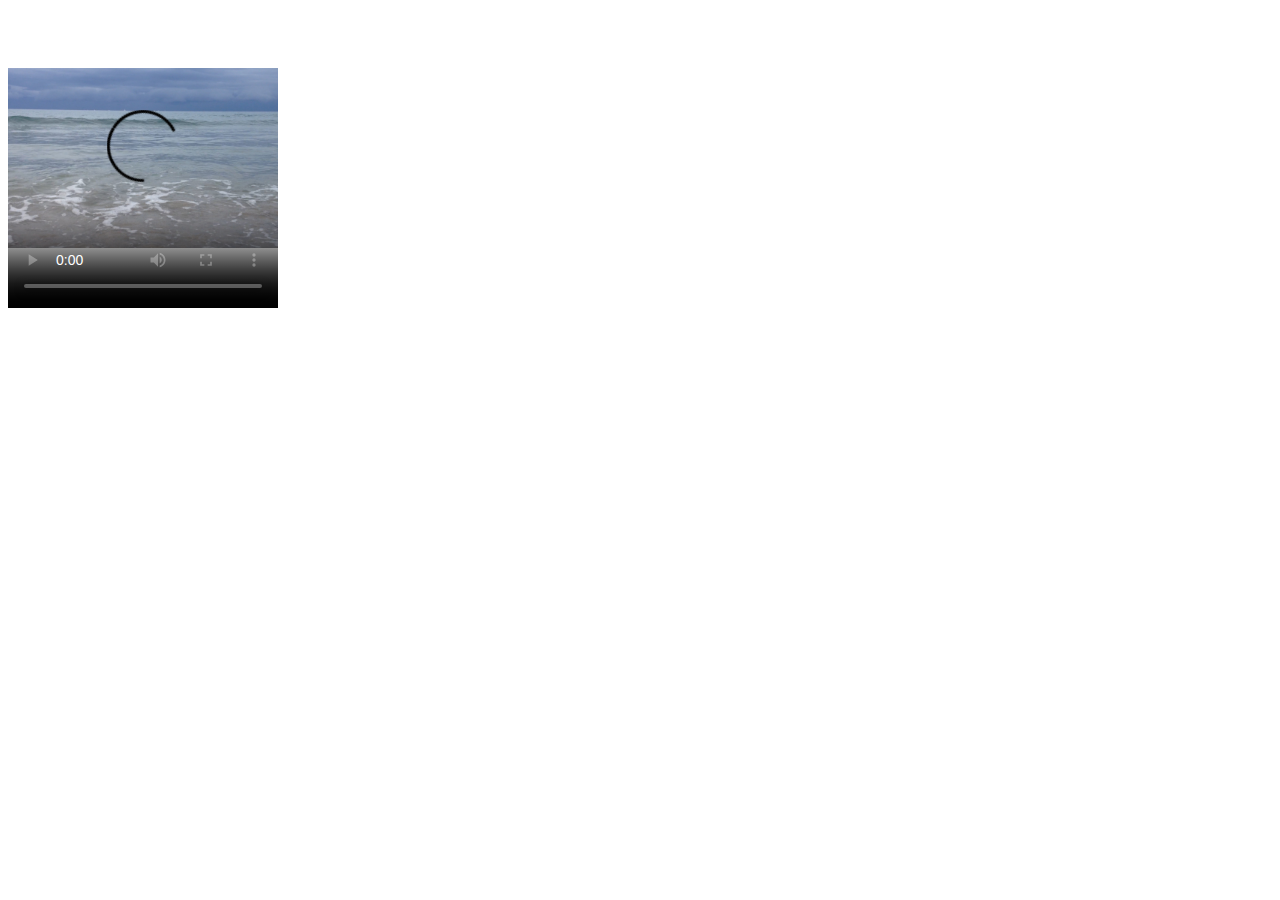
==== FinalProject/downloads.html @ 29805c0a "website" ====
<!DOCTYPE html>
<html lang="en">
<head>
    <meta charset="UTF-8">
    <title>Title</title>
</head>
<body>
    <video height="300" width="270" poster="images/hillsboro1.jpg" preload controls="true" loop>
        <source src="videos/hillsboroBeach.webm" type="video/webm"> <!-- WebM for Chrome -->
        <source src="videos/hillsborobeach.ogv" type="video/ogg" /> <!-- Ogg Theora for Firefox or Opera -->
        <source src="videos/hillsboroBeach.mp4" type="video/mp4"> <!-- MPEG4 for Safari -->
    </video>

</body>
</html>
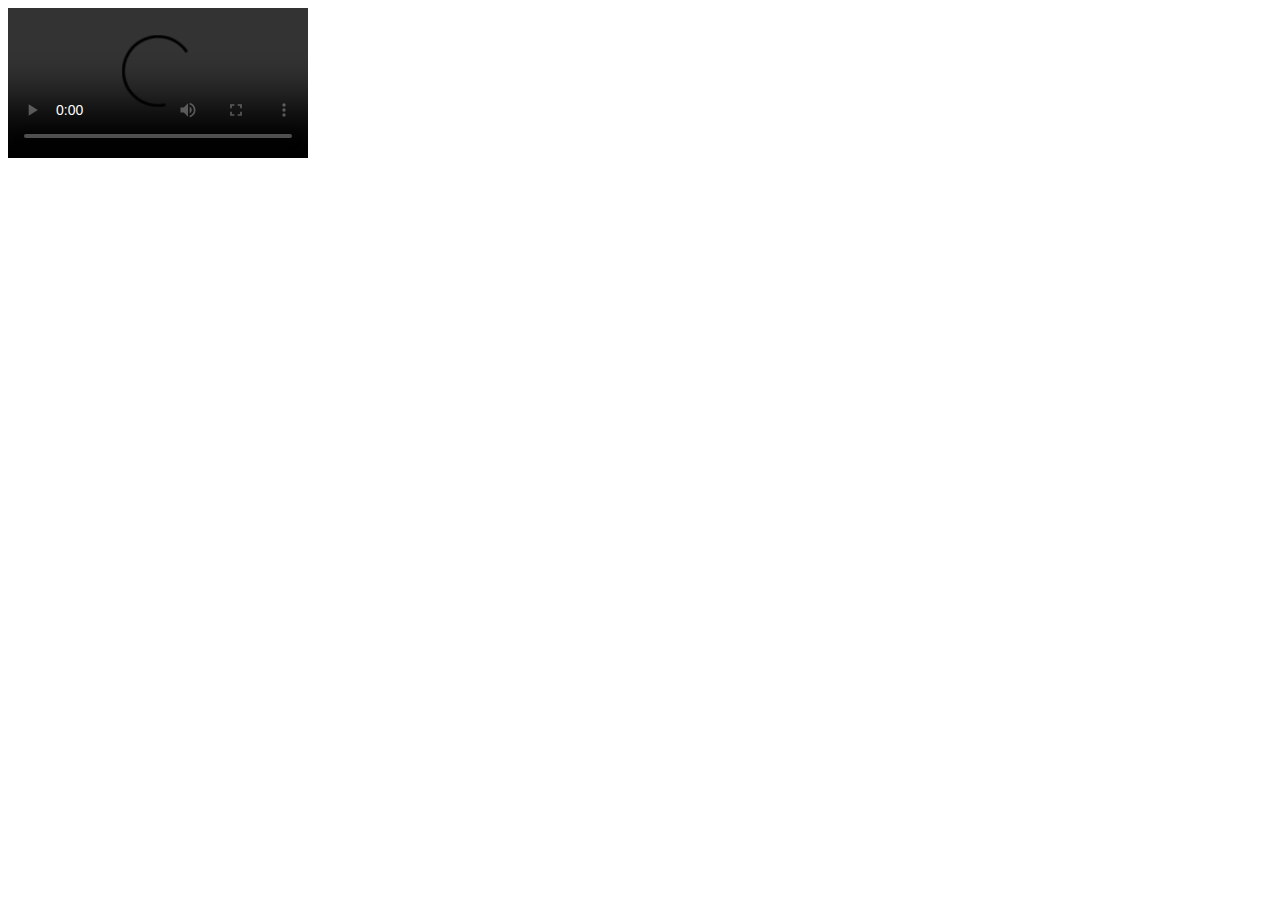
==== commit 3e37032b: "more edits" ====
--- a/FinalProject/downloads.html
+++ b/FinalProject/downloads.html
@@ -5,9 +5,7 @@
     <title>Title</title>
 </head>
 <body>
-    <video height="300" width="270" poster="images/hillsboro1.jpg" preload controls="true" loop>
-        <source src="videos/hillsboroBeach.webm" type="video/webm"> <!-- WebM for Chrome -->
-        <source src="videos/hillsborobeach.ogv" type="video/ogg" /> <!-- Ogg Theora for Firefox or Opera -->
+    <video controls preload="auto" loop>
         <source src="videos/hillsboroBeach.mp4" type="video/mp4"> <!-- MPEG4 for Safari -->
     </video>
 
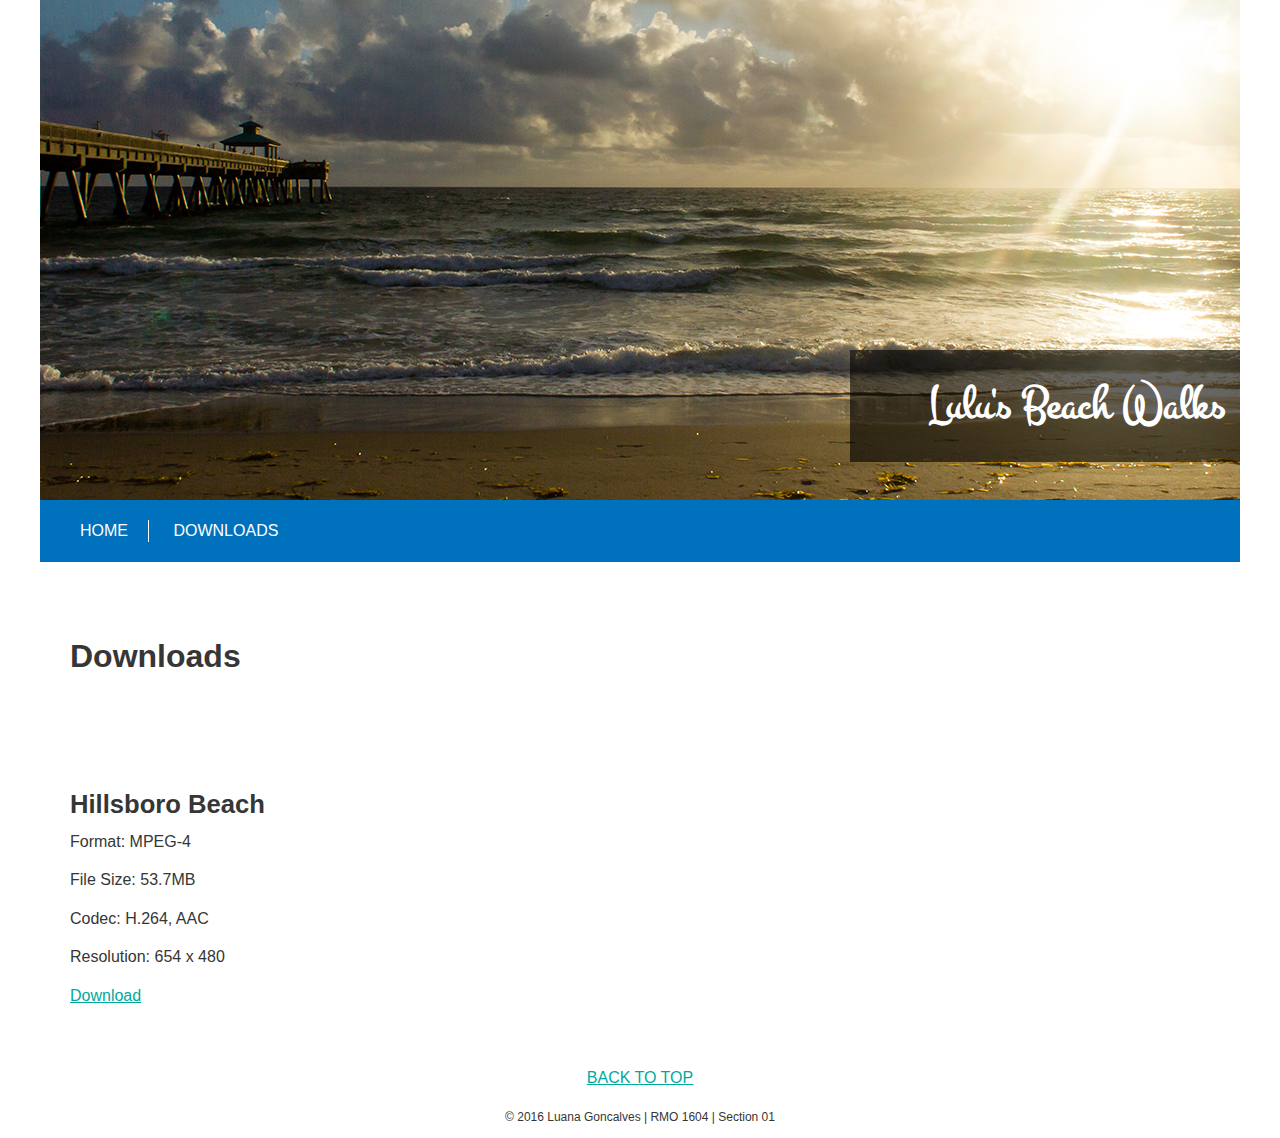
==== commit 3d50cf40: "new changes" ====
--- a/FinalProject/downloads.html
+++ b/FinalProject/downloads.html
@@ -1,13 +1,62 @@
-<!DOCTYPE html>
-<html lang="en">
+<!doctype html>
+<html>
 <head>
-    <meta charset="UTF-8">
-    <title>Title</title>
+    <meta charset="utf-8">
+    <title>Lulu's Beach Walks</title>
+    <meta name="viewport" content="width=device-width, initial-scale=1">
+    <link rel="stylesheet" href="css/main.css">
+    <link rel="stylesheet" href="css/normalize.css">
+    <script src="js/vendor/modernizr-2.8.3.min.js"></script>
 </head>
 <body>
-    <video controls preload="auto" loop>
-        <source src="videos/hillsboroBeach.mp4" type="video/mp4"> <!-- MPEG4 for Safari -->
-    </video>
+<!--[if lt IE 8]>
+<p class="browserupgrade">You are using an <strong>outdated</strong> browser. Please <a href="http://browsehappy.com/">upgrade your browser</a> to improve your experience.</p>
+<![endif]-->
+
+<!-- Add your site or application content here -->
+<div id="container">
+    <header>
+        <div class="hero">
+            <h1 id="top"><a class="logo" title="Lulu's Beach Walks" href="index.html"><span>Lulu's Beach Walks</span></a></h1>
+        </div>
+    </header>
+    <nav class="menu">
+        <ul class="parent">
+            <li class="home">
+                <a title="Home" href="index.html">Home</a>
+            </li>
+            <li>
+                <a title="Downloads" href="downloads.html">Downloads</a>
+            </li>
+        </ul>
+    </nav>
+    <section class="intro">
+        <h1>Downloads</h1>
+    </section>
+    <!-- Video 1 -->
+    <section class="downloads">
+       <h2>Hillsboro Beach</h2>
+        <p><span>Format:</span> MPEG-4</p>
+        <p><span>File Size:</span> 53.7MB</p>
+        <p><span>Codec:</span> H.264, AAC</p>
+        <p><span>Resolution:</span> 654 x 480</p>
+        <a href="file:///Users/luanagoncalves/Desktop/Full%20Sail/Courses/RMO/Week4/FinalProject/videos/hillsboroBeach.mp4">Download</a>
+    </section>
+    <div class="backtotop">
+        <a  href="#top">Back to top</a>
+    </div>
+
+    <footer> <p>&copy; 2016 Luana Goncalves | RMO 1604 | Section 01</p></footer>
+
+
+</div>
+
+<script src="https://code.jquery.com/jquery-1.12.0.min.js"></script>
+<script>window.jQuery || document.write('<script src="js/vendor/jquery-1.12.0.min.js"><\/script>')</script>
+<script src="js/plugins.js"></script>
+<script src="js/main.js"></script>
+<script src="videos/swfobject-master/swfobject/swfobject.js"></script>
+
 
 </body>
-</html>+</html>
--- a/FinalProject/css/main.css
+++ b/FinalProject/css/main.css
@@ -0,0 +1,496 @@
+/*! HTML5 Boilerplate v5.3.0 | MIT License | https://html5boilerplate.com/ */
+
+/*
+ * What follows is the result of much research on cross-browser styling.
+ * Credit left inline and big thanks to Nicolas Gallagher, Jonathan Neal,
+ * Kroc Camen, and the H5BP dev community and team.
+ */
+
+/* ==========================================================================
+   Base styles: opinionated defaults
+   ========================================================================== */
+
+html {
+    color: #222;
+    font-size: 1em;
+    line-height: 1.4;
+}
+
+/*
+ * Remove text-shadow in selection highlight:
+ * https://twitter.com/miketaylr/status/12228805301
+ *
+ * These selection rule sets have to be separate.
+ * Customize the background color to match your design.
+ */
+
+::-moz-selection {
+    background: #b3d4fc;
+    text-shadow: none;
+}
+
+::selection {
+    background: #b3d4fc;
+    text-shadow: none;
+}
+
+/*
+ * A better looking default horizontal rule
+ */
+
+hr {
+    display: block;
+    height: 1px;
+    border: 0;
+    border-top: 1px solid #ccc;
+    margin: 1em 0;
+    padding: 0;
+}
+
+/*
+ * Remove the gap between audio, canvas, iframes,
+ * images, videos and the bottom of their containers:
+ * https://github.com/h5bp/html5-boilerplate/issues/440
+ */
+
+audio,
+canvas,
+iframe,
+img,
+svg,
+video {
+    vertical-align: middle;
+}
+
+/*
+ * Remove default fieldset styles.
+ */
+
+fieldset {
+    border: 0;
+    margin: 0;
+    padding: 0;
+}
+
+/*
+ * Allow only vertical resizing of textareas.
+ */
+
+textarea {
+    resize: vertical;
+}
+
+/* ==========================================================================
+   Browser Upgrade Prompt
+   ========================================================================== */
+
+.browserupgrade {
+    margin: 0.2em 0;
+    background: #ccc;
+    color: #000;
+    padding: 0.2em 0;
+}
+
+/* ==========================================================================
+   Author's custom styles
+   ========================================================================== */
+@font-face {
+    font-family: 'montezregular';
+    src: url('../fonts/Montez-Regular-webfont.eot');
+    src: url('../fonts/Montez-Regular-webfont.eot?#iefix') format('embedded-opentype'),
+    url('../fonts/Montez-Regular-webfont.woff') format('woff'),
+    url('../fonts/Montez-Regular-webfont.ttf') format('truetype'),
+    url('../fonts/Montez-Regular-webfont.svg#montezregular') format('svg');
+    font-weight: normal;
+    font-style: normal;
+
+}
+
+body {
+    font-family: 'Helvetica Neue', sans-serif;
+    font-size: 16px;
+    font-weight: 300;
+    color: #363636;
+    margin:0;
+    padding: 0;
+}
+
+#container {
+    max-width: 1200px;
+    margin: 0 auto;
+    position: relative;
+}
+
+h1 {
+    margin: 0 0 1em 0;
+    font-size: 2.8em;
+    font-weight: 700;
+}
+
+h2 {
+    margin: 0 0 .5em 0;
+    font-size: 1.6em;
+    font-weight: 700;
+    line-height: 1.1em;
+}
+
+h3 {
+    margin: 0 0 .5em 0;
+    font-size: 1.3em;
+    font-weight: 700;
+}
+
+h4 {
+    margin: 0 0 1.5em 0;
+    font-size: 1em;
+    font-weight: 700;
+}
+
+p {
+    margin: 0 0 1em 0;
+}
+
+a {
+    color: #00A99D;
+}
+
+
+header {
+    height: 500px;
+    background: #062940 url(../images/sunrise1200.jpg) no-repeat center;
+    position: relative;
+}
+
+header div.hero {
+    position: absolute;
+    width: 30%;
+    top: 350px;
+    left: 67.5%;
+    padding: 0 15px 0 15px;
+    background-color: rgba(0,0,0,.60);
+}
+
+header div.hero h1 {
+    font-family: montezregular;
+    line-height: 1em;
+    color: cornsilk;
+    font-size:3em;
+    text-align: right;
+}
+
+header div.hero h1 a {
+    text-decoration: none;
+    color: #fff;
+}
+
+
+
+nav {
+    background-color: #0071BC;
+}
+
+nav ul {
+    list-style: none;
+    margin: 0;
+    padding:20px;
+}
+
+nav li {
+    display: inline-block;
+}
+
+nav li.home {
+    border-right: solid 1px #fff;
+}
+
+nav ul li a{
+    text-transform: uppercase;
+    font-weight: 500;
+    color: #fff;
+    padding: 10px 20px;
+    text-decoration: none;
+    width: 125px;
+    position: relative;
+}
+
+section {
+    padding: 30px;
+}
+
+section::after {
+    content:'';
+    display: block;
+    clear: both;
+}
+
+section.intro {
+    margin-top: 20px;
+    margin-bottom: 30px;
+}
+
+section.intro article {
+    text-align: center;
+}
+
+section.video1 {
+    background-color: #0071BC;
+    padding-top: 30px;
+    padding-bottom: 30px;
+    color: #fff;
+}
+
+#video1 {
+    float:left;
+}
+section.video1 article {
+    width: 50%;
+    padding: 20px 20px 0px 20px ;
+    float:left;
+    min-height: 250px;
+}
+
+section.video2 {
+    padding-top: 30px;
+    padding-bottom: 30px;
+    color: #363636;
+}
+
+#video2 {
+    float:left;
+}
+
+section.video2 article {
+    width: 50%;
+    padding: 20px 20px 0px 20px ;
+    float:left;
+    min-height: 250px;
+}
+
+section.video3 {
+    background-color: #0071BC;
+    padding-top: 30px;
+    padding-bottom: 30px;
+    color: #fff;
+}
+
+#video3 {
+    float:left;
+}
+section.video3 article {
+    width: 50%;
+    padding: 20px 20px 0px 20px ;
+    float:left;
+    min-height: 250px;
+}
+
+section.video2 {
+    padding-top: 30px;
+    padding-bottom: 30px;
+    color: #363636;
+}
+
+section.video1 article h2, section.video2 article h2, section.video3 article h2 {
+    font-family: montezregular, sans-serif;
+    font-size: 2.5em;
+}
+
+p.byline{
+    margin-top:10px;
+    font-style: italic;
+}
+
+section img {
+    width: 150px;
+    height: auto;
+}
+
+.backtotop {
+   padding-top: 30px;
+    font-weight: 500;
+    text-align: center;
+    text-transform: uppercase;
+}
+
+footer {
+    text-align: center;
+    margin-top: 20px;
+    font-size: .75em;
+}
+
+
+
+
+
+
+
+
+
+/* ==========================================================================
+   Helper classes
+   ========================================================================== */
+
+/*
+ * Hide visually and from screen readers
+ */
+
+.hidden {
+    display: none !important;
+}
+
+/*
+ * Hide only visually, but have it available for screen readers:
+ * http://snook.ca/archives/html_and_css/hiding-content-for-accessibility
+ */
+
+.visuallyhidden {
+    border: 0;
+    clip: rect(0 0 0 0);
+    height: 1px;
+    margin: -1px;
+    overflow: hidden;
+    padding: 0;
+    position: absolute;
+    width: 1px;
+}
+
+/*
+ * Extends the .visuallyhidden class to allow the element
+ * to be focusable when navigated to via the keyboard:
+ * https://www.drupal.org/node/897638
+ */
+
+.visuallyhidden.focusable:active,
+.visuallyhidden.focusable:focus {
+    clip: auto;
+    height: auto;
+    margin: 0;
+    overflow: visible;
+    position: static;
+    width: auto;
+}
+
+/*
+ * Hide visually and from screen readers, but maintain layout
+ */
+
+.invisible {
+    visibility: hidden;
+}
+
+/*
+ * Clearfix: contain floats
+ *
+ * For modern browsers
+ * 1. The space content is one way to avoid an Opera bug when the
+ *    `contenteditable` attribute is included anywhere else in the document.
+ *    Otherwise it causes space to appear at the top and bottom of elements
+ *    that receive the `clearfix` class.
+ * 2. The use of `table` rather than `block` is only necessary if using
+ *    `:before` to contain the top-margins of child elements.
+ */
+
+.clearfix:before,
+.clearfix:after {
+    content: " "; /* 1 */
+    display: table; /* 2 */
+}
+
+.clearfix:after {
+    clear: both;
+}
+
+/* ==========================================================================
+   EXAMPLE Media Queries for Responsive Design.
+   These examples override the primary ('mobile first') styles.
+   Modify as content requires.
+   ========================================================================== */
+
+@media only screen and (min-width: 35em) {
+    /* Style adjustments for viewports that meet the condition */
+}
+
+@media print,
+       (-webkit-min-device-pixel-ratio: 1.25),
+       (min-resolution: 1.25dppx),
+       (min-resolution: 120dpi) {
+    /* Style adjustments for high resolution devices */
+}
+
+/* ==========================================================================
+   Print styles.
+   Inlined to avoid the additional HTTP request:
+   http://www.phpied.com/delay-loading-your-print-css/
+   ========================================================================== */
+
+@media print {
+    *,
+    *:before,
+    *:after,
+    *:first-letter,
+    *:first-line {
+        background: transparent !important;
+        color: #000 !important; /* Black prints faster:
+                                   http://www.sanbeiji.com/archives/953 */
+        box-shadow: none !important;
+        text-shadow: none !important;
+    }
+
+    a,
+    a:visited {
+        text-decoration: underline;
+    }
+
+    a[href]:after {
+        content: " (" attr(href) ")";
+    }
+
+    abbr[title]:after {
+        content: " (" attr(title) ")";
+    }
+
+    /*
+     * Don't show links that are fragment identifiers,
+     * or use the `javascript:` pseudo protocol
+     */
+
+    a[href^="#"]:after,
+    a[href^="javascript:"]:after {
+        content: "";
+    }
+
+    pre,
+    blockquote {
+        border: 1px solid #999;
+        page-break-inside: avoid;
+    }
+
+    /*
+     * Printing Tables:
+     * http://css-discuss.incutio.com/wiki/Printing_Tables
+     */
+
+    thead {
+        display: table-header-group;
+    }
+
+    tr,
+    img {
+        page-break-inside: avoid;
+    }
+
+    img {
+        max-width: 100% !important;
+    }
+
+    p,
+    h2,
+    h3 {
+        orphans: 3;
+        widows: 3;
+    }
+
+    h2,
+    h3 {
+        page-break-after: avoid;
+    }
+}
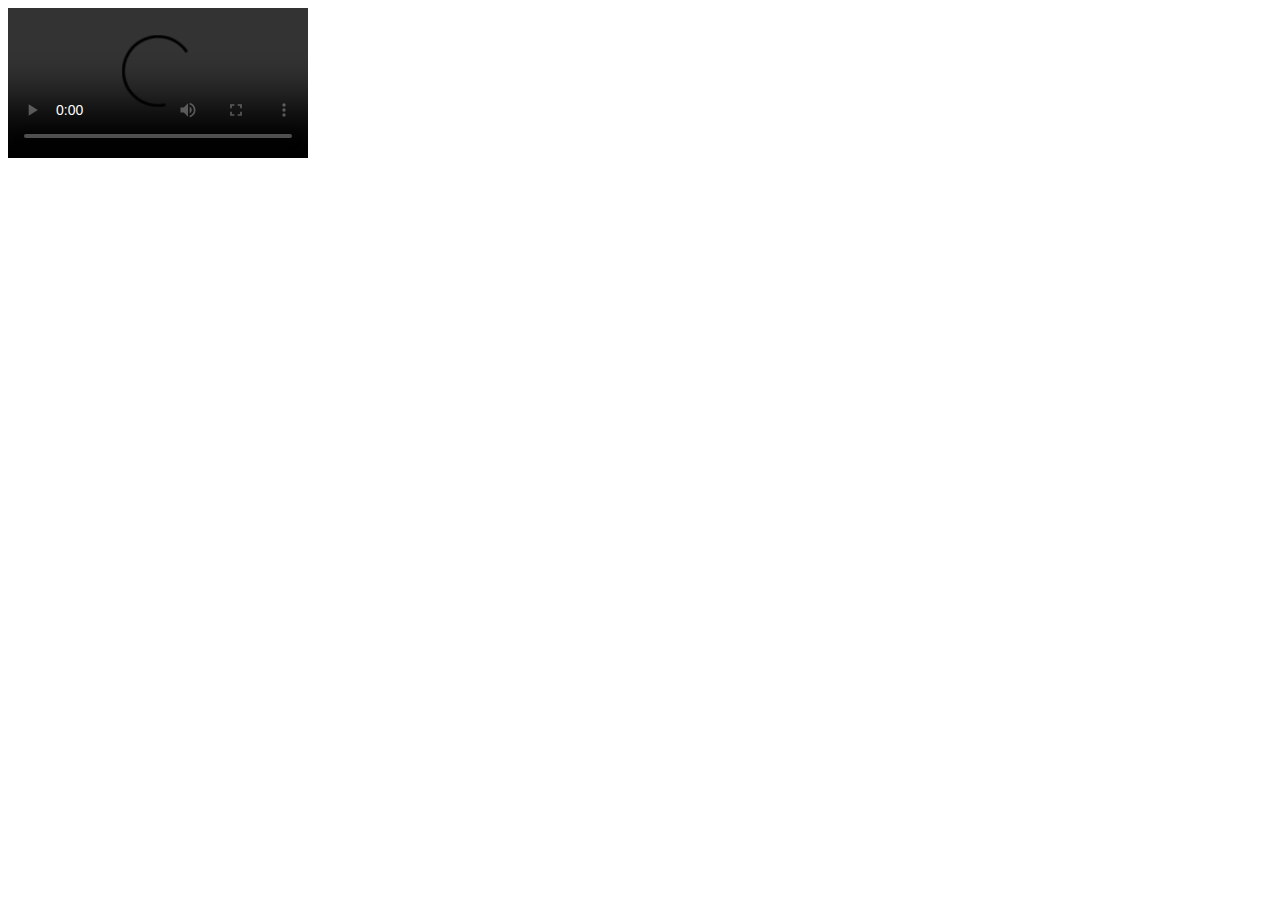
==== commit 64f4d537: "new changes" ====
--- a/FinalProject/downloads.html
+++ b/FinalProject/downloads.html
@@ -1,62 +1,13 @@
-<!doctype html>
-<html>
+<!DOCTYPE html>
+<html lang="en">
 <head>
-    <meta charset="utf-8">
-    <title>Lulu's Beach Walks</title>
-    <meta name="viewport" content="width=device-width, initial-scale=1">
-    <link rel="stylesheet" href="css/main.css">
-    <link rel="stylesheet" href="css/normalize.css">
-    <script src="js/vendor/modernizr-2.8.3.min.js"></script>
+    <meta charset="UTF-8">
+    <title>Title</title>
 </head>
 <body>
-<!--[if lt IE 8]>
-<p class="browserupgrade">You are using an <strong>outdated</strong> browser. Please <a href="http://browsehappy.com/">upgrade your browser</a> to improve your experience.</p>
-<![endif]-->
-
-<!-- Add your site or application content here -->
-<div id="container">
-    <header>
-        <div class="hero">
-            <h1 id="top"><a class="logo" title="Lulu's Beach Walks" href="index.html"><span>Lulu's Beach Walks</span></a></h1>
-        </div>
-    </header>
-    <nav class="menu">
-        <ul class="parent">
-            <li class="home">
-                <a title="Home" href="index.html">Home</a>
-            </li>
-            <li>
-                <a title="Downloads" href="downloads.html">Downloads</a>
-            </li>
-        </ul>
-    </nav>
-    <section class="intro">
-        <h1>Downloads</h1>
-    </section>
-    <!-- Video 1 -->
-    <section class="downloads">
-       <h2>Hillsboro Beach</h2>
-        <p><span>Format:</span> MPEG-4</p>
-        <p><span>File Size:</span> 53.7MB</p>
-        <p><span>Codec:</span> H.264, AAC</p>
-        <p><span>Resolution:</span> 654 x 480</p>
-        <a href="file:///Users/luanagoncalves/Desktop/Full%20Sail/Courses/RMO/Week4/FinalProject/videos/hillsboroBeach.mp4">Download</a>
-    </section>
-    <div class="backtotop">
-        <a  href="#top">Back to top</a>
-    </div>
-
-    <footer> <p>&copy; 2016 Luana Goncalves | RMO 1604 | Section 01</p></footer>
-
-
-</div>
-
-<script src="https://code.jquery.com/jquery-1.12.0.min.js"></script>
-<script>window.jQuery || document.write('<script src="js/vendor/jquery-1.12.0.min.js"><\/script>')</script>
-<script src="js/plugins.js"></script>
-<script src="js/main.js"></script>
-<script src="videos/swfobject-master/swfobject/swfobject.js"></script>
-
+    <video controls preload="auto" loop>
+        <source src="videos/hillsboroBeach.m4v" type="video/mp4"> <!-- MPEG4 for Safari -->
+    </video>
 
 </body>
-</html>
+</html>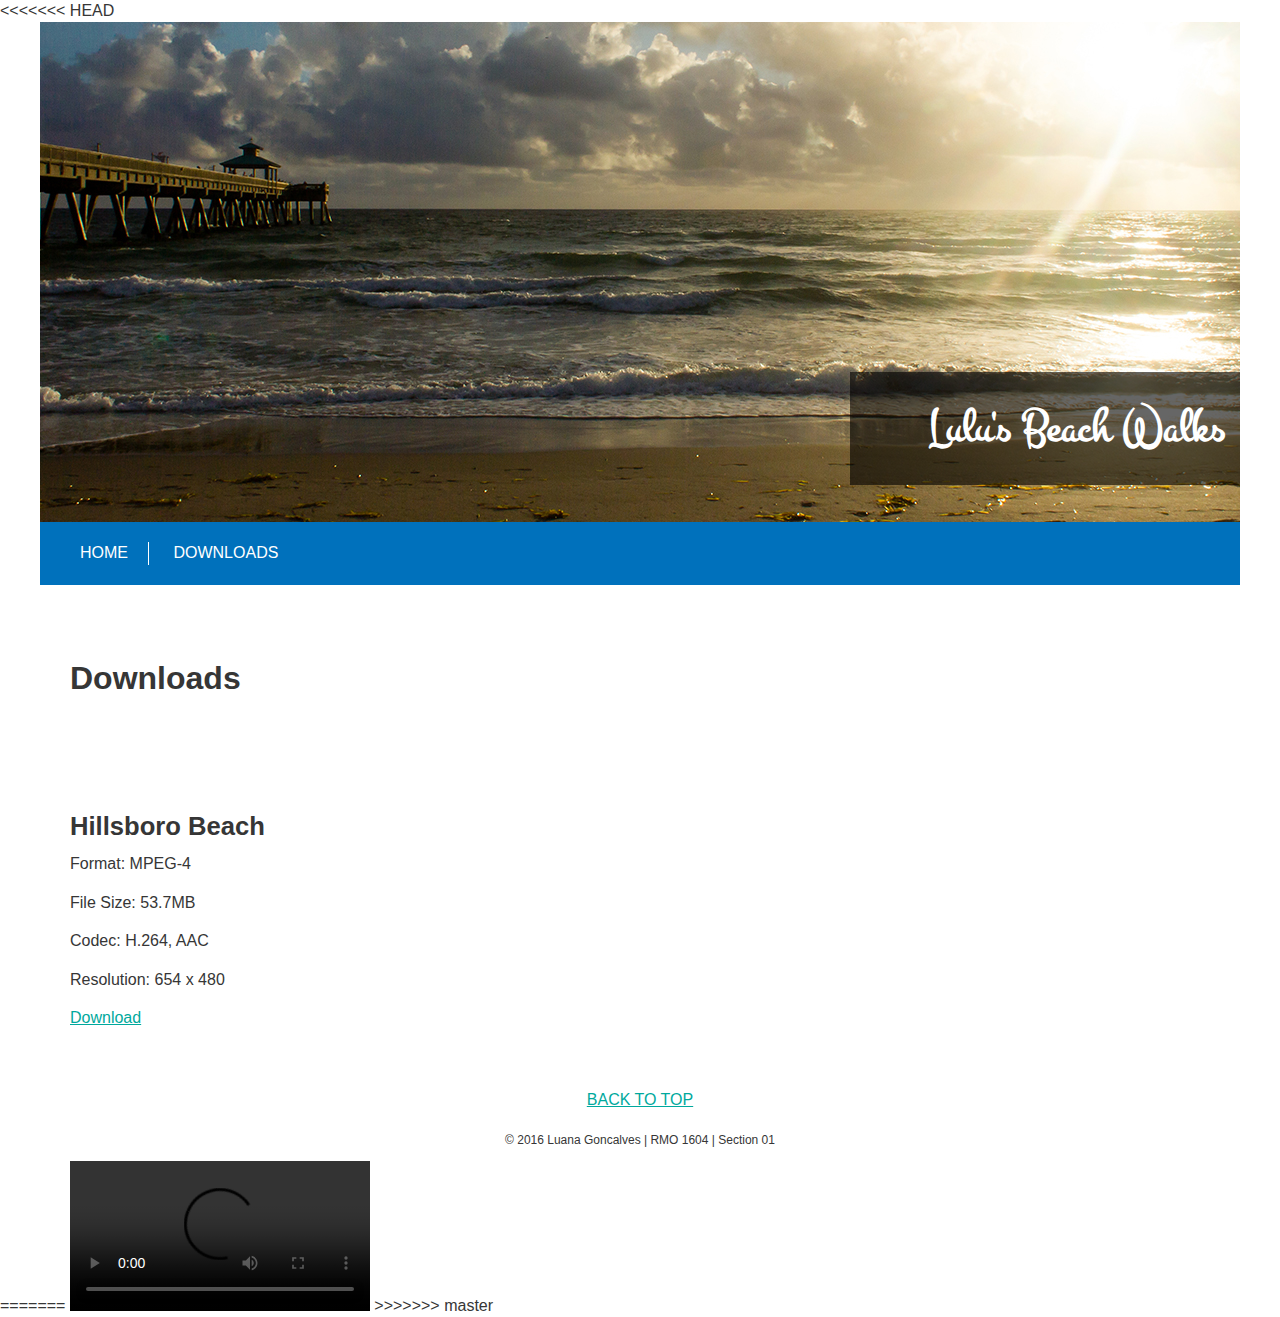
==== commit e3e4d09c: "Merge branch 'master' into gh-pages" ====
--- a/FinalProject/downloads.html
+++ b/FinalProject/downloads.html
@@ -1,13 +1,68 @@
-<!DOCTYPE html>
-<html lang="en">
+<!doctype html>
+<html>
 <head>
-    <meta charset="UTF-8">
-    <title>Title</title>
+    <meta charset="utf-8">
+    <title>Lulu's Beach Walks</title>
+    <meta name="viewport" content="width=device-width, initial-scale=1">
+    <link rel="stylesheet" href="css/main.css">
+    <link rel="stylesheet" href="css/normalize.css">
+    <script src="js/vendor/modernizr-2.8.3.min.js"></script>
 </head>
 <body>
+<<<<<<< HEAD
+<!--[if lt IE 8]>
+<p class="browserupgrade">You are using an <strong>outdated</strong> browser. Please <a href="http://browsehappy.com/">upgrade your browser</a> to improve your experience.</p>
+<![endif]-->
+
+<!-- Add your site or application content here -->
+<div id="container">
+    <header>
+        <div class="hero">
+            <h1 id="top"><a class="logo" title="Lulu's Beach Walks" href="index.html"><span>Lulu's Beach Walks</span></a></h1>
+        </div>
+    </header>
+    <nav class="menu">
+        <ul class="parent">
+            <li class="home">
+                <a title="Home" href="index.html">Home</a>
+            </li>
+            <li>
+                <a title="Downloads" href="downloads.html">Downloads</a>
+            </li>
+        </ul>
+    </nav>
+    <section class="intro">
+        <h1>Downloads</h1>
+    </section>
+    <!-- Video 1 -->
+    <section class="downloads">
+       <h2>Hillsboro Beach</h2>
+        <p><span>Format:</span> MPEG-4</p>
+        <p><span>File Size:</span> 53.7MB</p>
+        <p><span>Codec:</span> H.264, AAC</p>
+        <p><span>Resolution:</span> 654 x 480</p>
+        <a href="file:///Users/luanagoncalves/Desktop/Full%20Sail/Courses/RMO/Week4/FinalProject/videos/hillsboroBeach.mp4">Download</a>
+    </section>
+    <div class="backtotop">
+        <a  href="#top">Back to top</a>
+    </div>
+
+    <footer> <p>&copy; 2016 Luana Goncalves | RMO 1604 | Section 01</p></footer>
+
+
+</div>
+
+<script src="https://code.jquery.com/jquery-1.12.0.min.js"></script>
+<script>window.jQuery || document.write('<script src="js/vendor/jquery-1.12.0.min.js"><\/script>')</script>
+<script src="js/plugins.js"></script>
+<script src="js/main.js"></script>
+<script src="videos/swfobject-master/swfobject/swfobject.js"></script>
+
+=======
     <video controls preload="auto" loop>
         <source src="videos/hillsboroBeach.m4v" type="video/mp4"> <!-- MPEG4 for Safari -->
     </video>
+>>>>>>> master
 
 </body>
-</html>+</html>
--- a/FinalProject/css/main.css
+++ b/FinalProject/css/main.css
@@ -0,0 +1,496 @@
+/*! HTML5 Boilerplate v5.3.0 | MIT License | https://html5boilerplate.com/ */
+
+/*
+ * What follows is the result of much research on cross-browser styling.
+ * Credit left inline and big thanks to Nicolas Gallagher, Jonathan Neal,
+ * Kroc Camen, and the H5BP dev community and team.
+ */
+
+/* ==========================================================================
+   Base styles: opinionated defaults
+   ========================================================================== */
+
+html {
+    color: #222;
+    font-size: 1em;
+    line-height: 1.4;
+}
+
+/*
+ * Remove text-shadow in selection highlight:
+ * https://twitter.com/miketaylr/status/12228805301
+ *
+ * These selection rule sets have to be separate.
+ * Customize the background color to match your design.
+ */
+
+::-moz-selection {
+    background: #b3d4fc;
+    text-shadow: none;
+}
+
+::selection {
+    background: #b3d4fc;
+    text-shadow: none;
+}
+
+/*
+ * A better looking default horizontal rule
+ */
+
+hr {
+    display: block;
+    height: 1px;
+    border: 0;
+    border-top: 1px solid #ccc;
+    margin: 1em 0;
+    padding: 0;
+}
+
+/*
+ * Remove the gap between audio, canvas, iframes,
+ * images, videos and the bottom of their containers:
+ * https://github.com/h5bp/html5-boilerplate/issues/440
+ */
+
+audio,
+canvas,
+iframe,
+img,
+svg,
+video {
+    vertical-align: middle;
+}
+
+/*
+ * Remove default fieldset styles.
+ */
+
+fieldset {
+    border: 0;
+    margin: 0;
+    padding: 0;
+}
+
+/*
+ * Allow only vertical resizing of textareas.
+ */
+
+textarea {
+    resize: vertical;
+}
+
+/* ==========================================================================
+   Browser Upgrade Prompt
+   ========================================================================== */
+
+.browserupgrade {
+    margin: 0.2em 0;
+    background: #ccc;
+    color: #000;
+    padding: 0.2em 0;
+}
+
+/* ==========================================================================
+   Author's custom styles
+   ========================================================================== */
+@font-face {
+    font-family: 'montezregular';
+    src: url('../fonts/Montez-Regular-webfont.eot');
+    src: url('../fonts/Montez-Regular-webfont.eot?#iefix') format('embedded-opentype'),
+    url('../fonts/Montez-Regular-webfont.woff') format('woff'),
+    url('../fonts/Montez-Regular-webfont.ttf') format('truetype'),
+    url('../fonts/Montez-Regular-webfont.svg#montezregular') format('svg');
+    font-weight: normal;
+    font-style: normal;
+
+}
+
+body {
+    font-family: 'Helvetica Neue', sans-serif;
+    font-size: 16px;
+    font-weight: 300;
+    color: #363636;
+    margin:0;
+    padding: 0;
+}
+
+#container {
+    max-width: 1200px;
+    margin: 0 auto;
+    position: relative;
+}
+
+h1 {
+    margin: 0 0 1em 0;
+    font-size: 2.8em;
+    font-weight: 700;
+}
+
+h2 {
+    margin: 0 0 .5em 0;
+    font-size: 1.6em;
+    font-weight: 700;
+    line-height: 1.1em;
+}
+
+h3 {
+    margin: 0 0 .5em 0;
+    font-size: 1.3em;
+    font-weight: 700;
+}
+
+h4 {
+    margin: 0 0 1.5em 0;
+    font-size: 1em;
+    font-weight: 700;
+}
+
+p {
+    margin: 0 0 1em 0;
+}
+
+a {
+    color: #00A99D;
+}
+
+
+header {
+    height: 500px;
+    background: #062940 url(../images/sunrise1200.jpg) no-repeat center;
+    position: relative;
+}
+
+header div.hero {
+    position: absolute;
+    width: 30%;
+    top: 350px;
+    left: 67.5%;
+    padding: 0 15px 0 15px;
+    background-color: rgba(0,0,0,.60);
+}
+
+header div.hero h1 {
+    font-family: montezregular;
+    line-height: 1em;
+    color: cornsilk;
+    font-size:3em;
+    text-align: right;
+}
+
+header div.hero h1 a {
+    text-decoration: none;
+    color: #fff;
+}
+
+
+
+nav {
+    background-color: #0071BC;
+}
+
+nav ul {
+    list-style: none;
+    margin: 0;
+    padding:20px;
+}
+
+nav li {
+    display: inline-block;
+}
+
+nav li.home {
+    border-right: solid 1px #fff;
+}
+
+nav ul li a{
+    text-transform: uppercase;
+    font-weight: 500;
+    color: #fff;
+    padding: 10px 20px;
+    text-decoration: none;
+    width: 125px;
+    position: relative;
+}
+
+section {
+    padding: 30px;
+}
+
+section::after {
+    content:'';
+    display: block;
+    clear: both;
+}
+
+section.intro {
+    margin-top: 20px;
+    margin-bottom: 30px;
+}
+
+section.intro article {
+    text-align: center;
+}
+
+section.video1 {
+    background-color: #0071BC;
+    padding-top: 30px;
+    padding-bottom: 30px;
+    color: #fff;
+}
+
+#video1 {
+    float:left;
+}
+section.video1 article {
+    width: 50%;
+    padding: 20px 20px 0px 20px ;
+    float:left;
+    min-height: 250px;
+}
+
+section.video2 {
+    padding-top: 30px;
+    padding-bottom: 30px;
+    color: #363636;
+}
+
+#video2 {
+    float:left;
+}
+
+section.video2 article {
+    width: 50%;
+    padding: 20px 20px 0px 20px ;
+    float:left;
+    min-height: 250px;
+}
+
+section.video3 {
+    background-color: #0071BC;
+    padding-top: 30px;
+    padding-bottom: 30px;
+    color: #fff;
+}
+
+#video3 {
+    float:left;
+}
+section.video3 article {
+    width: 50%;
+    padding: 20px 20px 0px 20px ;
+    float:left;
+    min-height: 250px;
+}
+
+section.video2 {
+    padding-top: 30px;
+    padding-bottom: 30px;
+    color: #363636;
+}
+
+section.video1 article h2, section.video2 article h2, section.video3 article h2 {
+    font-family: montezregular, sans-serif;
+    font-size: 2.5em;
+}
+
+p.byline{
+    margin-top:10px;
+    font-style: italic;
+}
+
+section img {
+    width: 150px;
+    height: auto;
+}
+
+.backtotop {
+   padding-top: 30px;
+    font-weight: 500;
+    text-align: center;
+    text-transform: uppercase;
+}
+
+footer {
+    text-align: center;
+    margin-top: 20px;
+    font-size: .75em;
+}
+
+
+
+
+
+
+
+
+
+/* ==========================================================================
+   Helper classes
+   ========================================================================== */
+
+/*
+ * Hide visually and from screen readers
+ */
+
+.hidden {
+    display: none !important;
+}
+
+/*
+ * Hide only visually, but have it available for screen readers:
+ * http://snook.ca/archives/html_and_css/hiding-content-for-accessibility
+ */
+
+.visuallyhidden {
+    border: 0;
+    clip: rect(0 0 0 0);
+    height: 1px;
+    margin: -1px;
+    overflow: hidden;
+    padding: 0;
+    position: absolute;
+    width: 1px;
+}
+
+/*
+ * Extends the .visuallyhidden class to allow the element
+ * to be focusable when navigated to via the keyboard:
+ * https://www.drupal.org/node/897638
+ */
+
+.visuallyhidden.focusable:active,
+.visuallyhidden.focusable:focus {
+    clip: auto;
+    height: auto;
+    margin: 0;
+    overflow: visible;
+    position: static;
+    width: auto;
+}
+
+/*
+ * Hide visually and from screen readers, but maintain layout
+ */
+
+.invisible {
+    visibility: hidden;
+}
+
+/*
+ * Clearfix: contain floats
+ *
+ * For modern browsers
+ * 1. The space content is one way to avoid an Opera bug when the
+ *    `contenteditable` attribute is included anywhere else in the document.
+ *    Otherwise it causes space to appear at the top and bottom of elements
+ *    that receive the `clearfix` class.
+ * 2. The use of `table` rather than `block` is only necessary if using
+ *    `:before` to contain the top-margins of child elements.
+ */
+
+.clearfix:before,
+.clearfix:after {
+    content: " "; /* 1 */
+    display: table; /* 2 */
+}
+
+.clearfix:after {
+    clear: both;
+}
+
+/* ==========================================================================
+   EXAMPLE Media Queries for Responsive Design.
+   These examples override the primary ('mobile first') styles.
+   Modify as content requires.
+   ========================================================================== */
+
+@media only screen and (min-width: 35em) {
+    /* Style adjustments for viewports that meet the condition */
+}
+
+@media print,
+       (-webkit-min-device-pixel-ratio: 1.25),
+       (min-resolution: 1.25dppx),
+       (min-resolution: 120dpi) {
+    /* Style adjustments for high resolution devices */
+}
+
+/* ==========================================================================
+   Print styles.
+   Inlined to avoid the additional HTTP request:
+   http://www.phpied.com/delay-loading-your-print-css/
+   ========================================================================== */
+
+@media print {
+    *,
+    *:before,
+    *:after,
+    *:first-letter,
+    *:first-line {
+        background: transparent !important;
+        color: #000 !important; /* Black prints faster:
+                                   http://www.sanbeiji.com/archives/953 */
+        box-shadow: none !important;
+        text-shadow: none !important;
+    }
+
+    a,
+    a:visited {
+        text-decoration: underline;
+    }
+
+    a[href]:after {
+        content: " (" attr(href) ")";
+    }
+
+    abbr[title]:after {
+        content: " (" attr(title) ")";
+    }
+
+    /*
+     * Don't show links that are fragment identifiers,
+     * or use the `javascript:` pseudo protocol
+     */
+
+    a[href^="#"]:after,
+    a[href^="javascript:"]:after {
+        content: "";
+    }
+
+    pre,
+    blockquote {
+        border: 1px solid #999;
+        page-break-inside: avoid;
+    }
+
+    /*
+     * Printing Tables:
+     * http://css-discuss.incutio.com/wiki/Printing_Tables
+     */
+
+    thead {
+        display: table-header-group;
+    }
+
+    tr,
+    img {
+        page-break-inside: avoid;
+    }
+
+    img {
+        max-width: 100% !important;
+    }
+
+    p,
+    h2,
+    h3 {
+        orphans: 3;
+        widows: 3;
+    }
+
+    h2,
+    h3 {
+        page-break-after: avoid;
+    }
+}
